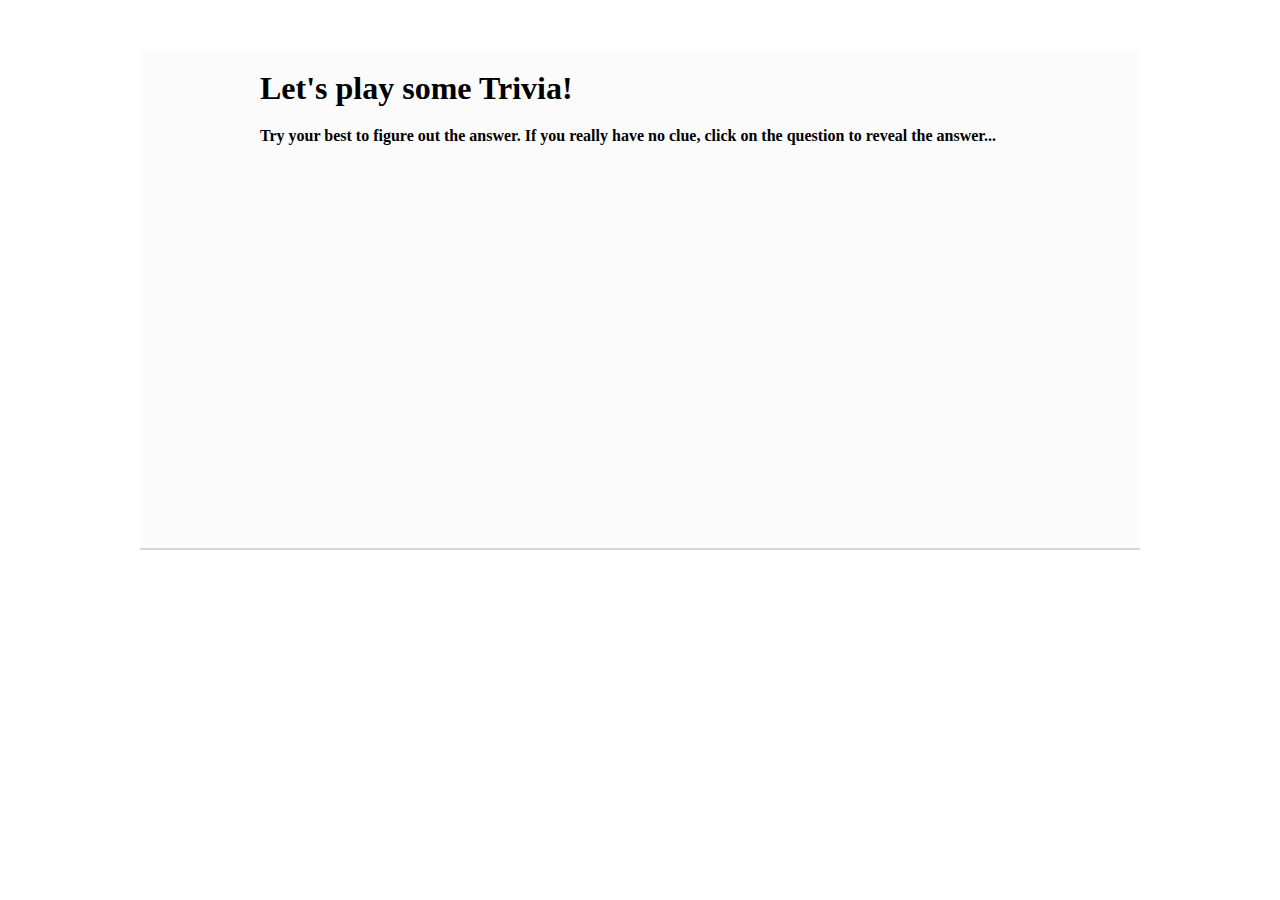
==== Week3/trivia-app/index.html @ 49d9daf9 "trivia-app still needs some work" ====
<!DOCTYPE html>
<html lang="en">

<head>
  <meta charset="UTF-8">
  <meta name="viewport" content="width=device-width, initial-scale=1.0">
  <link rel="stylesheet" href="style.css">
  <title>Document</title>
</head>

<body>
  <div id="container">
    <div id="trivia">
      <h1>Let's play some Trivia!</h1>
      <h4>Try your best to figure out the answer. If you really have no clue, click on the question to reveal the
        answer...</h4>
    </div>
  </div>
  <script src="script.js">
  </script>
</body>

</html>
---- Week3/trivia-app/style.css ----
* {
  margin: 0;
  padding: 0;
  box-sizing: border-box;
}

#container {
  width: 1000px;
  height: 500px;
  margin: 0 auto;
  background-color: rgba(243, 242, 242, 0.295);
  border-bottom: 2px solid rgba(182, 180, 180, 0.521);
  margin-top: 50px;
}
#trivia {
  width: 850px;
  padding: 20px;
  margin-left: 100px
}
h4 {
  padding: 20px 0 20px 0
}
.div-question {
  padding:  15px;
  background-color: rgba(141, 140, 140, 0.26);
}
.div-question:hover {
  cursor: pointer;
  background-color: rgba(128, 128, 128, 0.527);
}
.div-answer {
  padding:  15px;
  margin: 15px -15px -15px -15px;
  background-color: rgb(247, 247, 247);
  font-weight: 700;
}
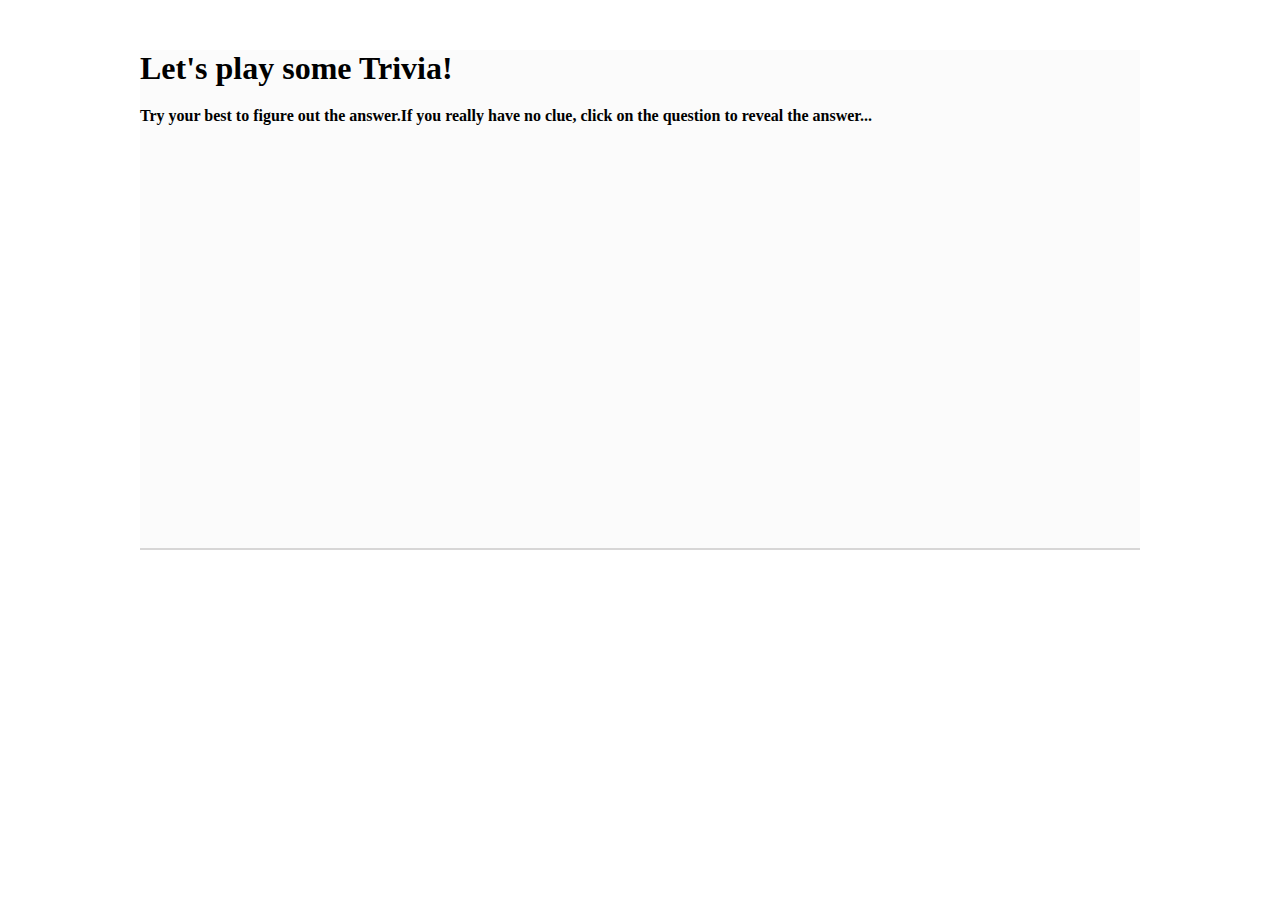
==== commit 4c13f470: "still needs some work" ====
--- a/Week3/trivia-app/index.html
+++ b/Week3/trivia-app/index.html
@@ -9,13 +9,6 @@
 </head>
 
 <body>
-  <div id="container">
-    <div id="trivia">
-      <h1>Let's play some Trivia!</h1>
-      <h4>Try your best to figure out the answer. If you really have no clue, click on the question to reveal the
-        answer...</h4>
-    </div>
-  </div>
   <script src="script.js">
   </script>
 </body>
--- a/Week3/trivia-app/style.css
+++ b/Week3/trivia-app/style.css
@@ -33,4 +33,5 @@
   margin: 15px -15px -15px -15px;
   background-color: rgb(247, 247, 247);
   font-weight: 700;
+  transition: 1s;
 }